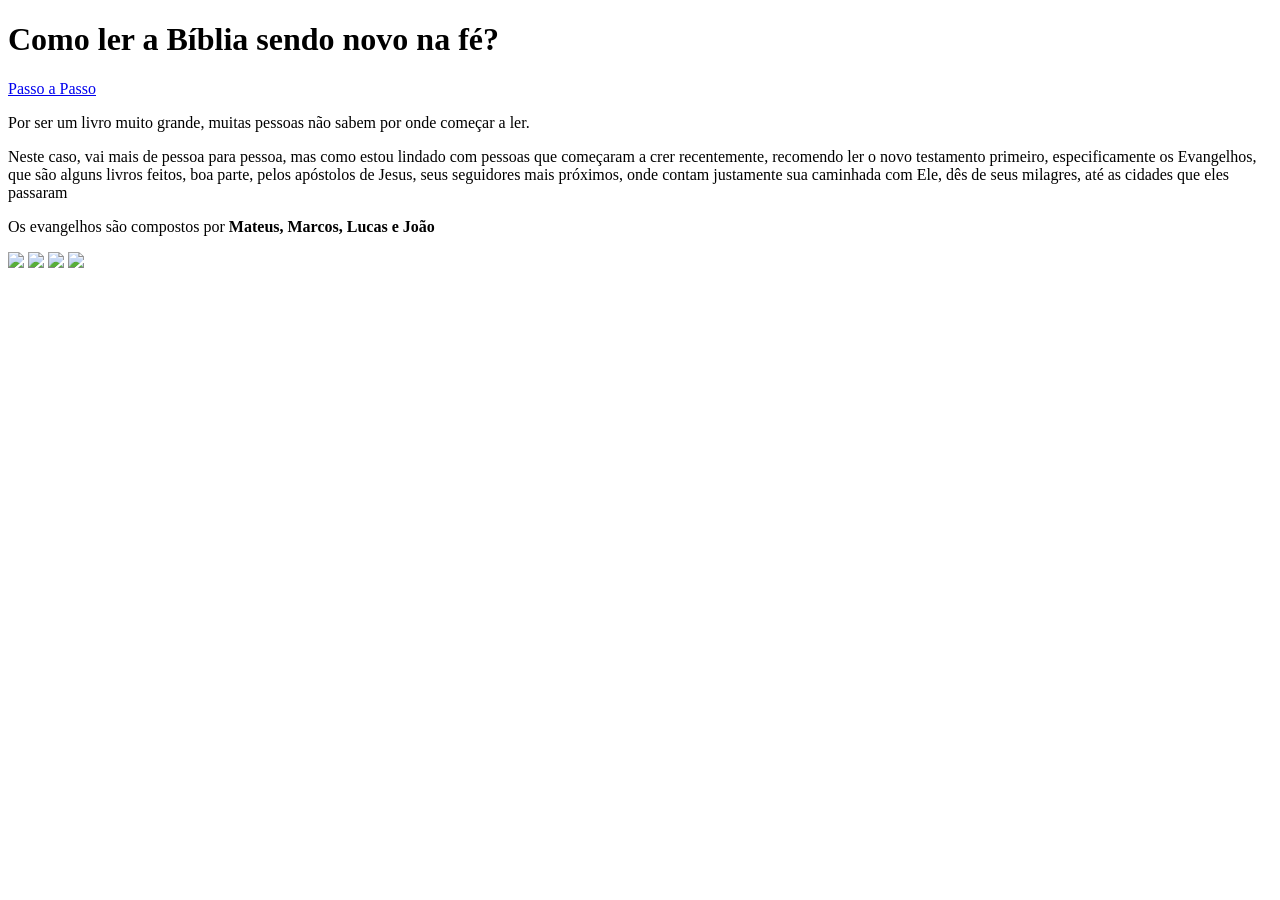
==== biblia.html @ 916da2da "Add files via upload locais de explicações básicas sobre a bíblia, como andar com Deus quer, sobre c" ====
<!DOCTYPE html>
<html lang="pt-br">
<head>
    <meta charset="UTF-8">
    <meta name="viewport" content="width=device-width, initial-scale=1.0">
    <title>Site Cristão</title>
    <link rel="stylesheet" href="css/style.css">
</head>
<body>
    <h1>Como ler a Bíblia sendo novo na fé?</h1>
    <a href="passos.html">Passo a Passo</a>

    <p>Por ser um livro muito grande, muitas pessoas não sabem por onde começar a ler.</p>
    <p>Neste caso, vai mais de pessoa para pessoa, mas como estou lindado com pessoas que começaram a crer recentemente, recomendo ler o novo testamento primeiro, especificamente os Evangelhos, que são alguns livros feitos, boa parte, pelos apóstolos de Jesus, seus seguidores mais próximos, onde contam justamente sua caminhada com Ele, dês de seus milagres, até as cidades que eles passaram</p>
    <p>Os evangelhos são compostos por <b>Mateus, Marcos, Lucas e João</b></p>
    <a href="https://www.bibliaonline.com.br/acf/mt"><img src="/imagens/mateus.png"  width="160"></a>

    <a href="https://www.bibliaonline.com.br/acf/mc"><img src="/imagens/marcos.jpg" width="94" ></a>

    <a href="https://www.bibliaonline.com.br/acf/lc"><img src="/imagens/lucas.webp" width="160"></a>

    <a href="https://www.bibliaonline.com.br/acf/jo"><img src="/imagens/joao.webp" width="120"></a>


</body>
</html>
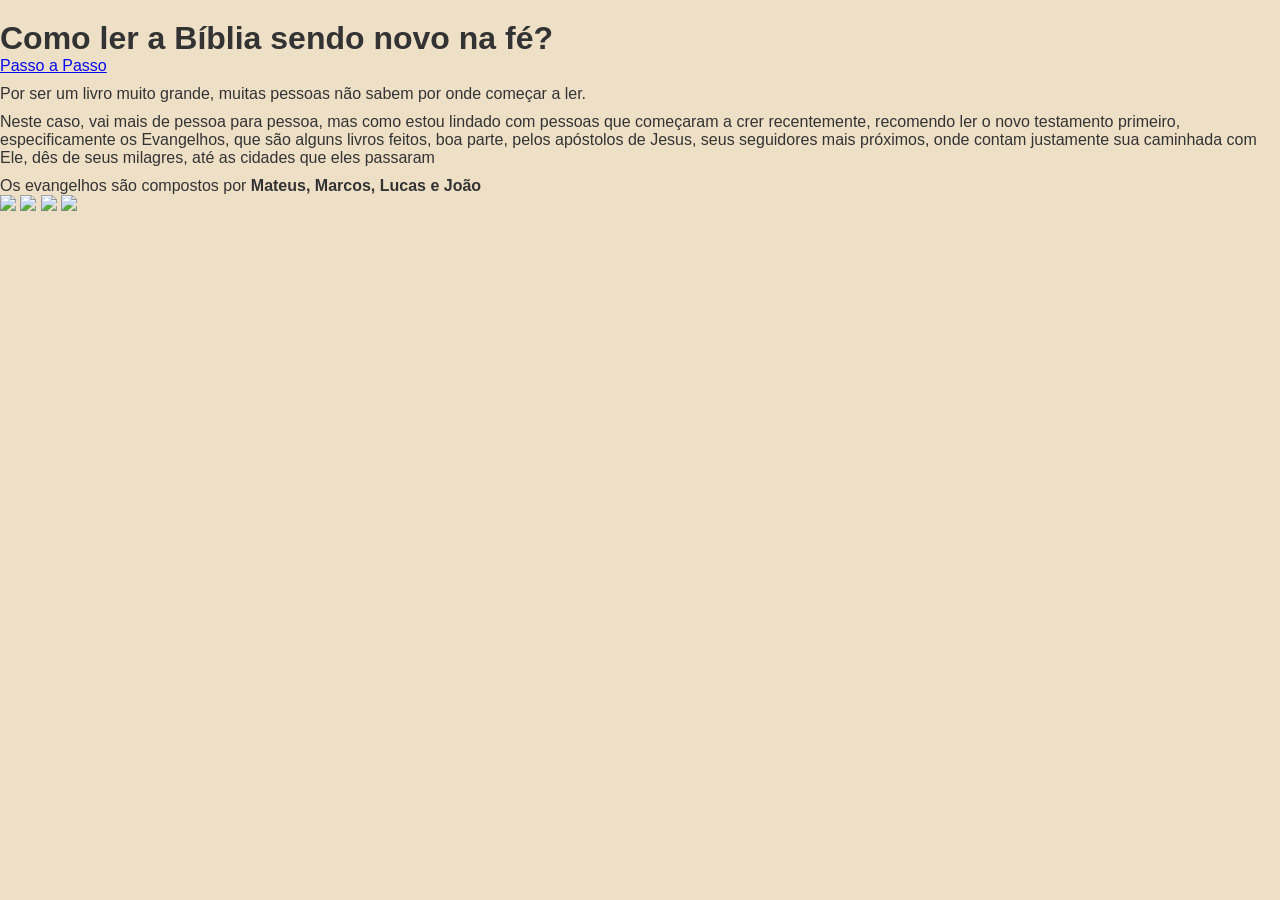
==== commit e5dceb54: "Fix HTML formatting issues in biblia.html" ====
--- a/biblia.html
+++ b/biblia.html
@@ -13,14 +13,14 @@
     <p>Por ser um livro muito grande, muitas pessoas não sabem por onde começar a ler.</p>
     <p>Neste caso, vai mais de pessoa para pessoa, mas como estou lindado com pessoas que começaram a crer recentemente, recomendo ler o novo testamento primeiro, especificamente os Evangelhos, que são alguns livros feitos, boa parte, pelos apóstolos de Jesus, seus seguidores mais próximos, onde contam justamente sua caminhada com Ele, dês de seus milagres, até as cidades que eles passaram</p>
     <p>Os evangelhos são compostos por <b>Mateus, Marcos, Lucas e João</b></p>
-    <a href="https://www.bibliaonline.com.br/acf/mt"><img src="/imagens/mateus.png"  width="160"></a>
+    <a href="https://www.bibliaonline.com.br/acf/mt"><img src="imagens/mateus.png"  width="160"></a>
 
-    <a href="https://www.bibliaonline.com.br/acf/mc"><img src="/imagens/marcos.jpg" width="94" ></a>
+    <a href="https://www.bibliaonline.com.br/acf/mc"><img src="imagens/marcos.jpg" width="94" ></a>
 
-    <a href="https://www.bibliaonline.com.br/acf/lc"><img src="/imagens/lucas.webp" width="160"></a>
+    <a href="https://www.bibliaonline.com.br/acf/lc"><img src="imagens/lucas.webp" width="160"></a>
 
-    <a href="https://www.bibliaonline.com.br/acf/jo"><img src="/imagens/joao.webp" width="120"></a>
+    <a href="https://www.bibliaonline.com.br/acf/jo"><img src="imagens/joao.webp" width="120"></a>
 
 
 </body>
-</html>+</html>
--- a/css/style.css
+++ b/css/style.css
@@ -0,0 +1,130 @@
+* { 
+margin: 0; 
+padding: 0; 
+border: 0;
+text-align: justify;
+} 
+body { 
+font-family: Arial, Helvetica, sans-serif; 
+background-color: #eee0c6; 
+color: #333; 
+} 
+p {
+   margin-top: 10px;
+   text-justify: distribute;
+   text-align:left;
+}
+
+.titulo{
+    text-align:end;
+}
+.header1{
+    display: flex;
+    flex-wrap: wrap;
+}
+a{
+color: #060af0;
+}
+.nav1 {
+    display: flex;
+    flex-direction:row-reverse;
+    position: relative;
+    top: -100px; 
+    
+/*margin-top: -100px;
+margin-bottom: 120px; */
+} 
+
+.sim, .nao, .meio {
+    text-align:left; text-indent: 20px;
+}
+
+.text {
+    margin: 14px;
+    width: 400px;
+    display: flex;
+    height: 30px;
+    border: 2px solid #111827;
+    flex-direction: column;
+}
+
+.header2 { 
+    font-size: larger;
+    height: 500px;
+    padding: 20px; 
+    text-align: center; 
+} 
+
+.button1, .button2{
+    margin-right: 20px;
+}
+.container{
+    display: inline-flex;
+    
+}
+
+.jesus-cruz{
+ width: 80px;
+ height: auto;
+}
+
+
+.text-passo, .text-sobre{
+    margin: 46px;
+}
+
+.h2{
+text-align: center;
+
+}
+
+.flexivel p{
+    
+    position: relative;
+    margin-top: 60px;
+    margin-right: 20px;
+}
+.flexivel .third-item p{
+    margin-top: 47px;
+}
+
+
+.flexivel {
+    display: flex;
+    margin-right: 20px;
+}
+
+section { 
+
+padding: 20px; 
+margin-bottom: 20px; 
+} 
+article { 
+background-color: #f9fafb; 
+padding: 15px; 
+margin-top: 15px; 
+border-left: 5px solid #1e3a8a; 
+} 
+
+footer { 
+
+background-color: #111827; 
+color: #fff; 
+padding: 10px; 
+}
+
+h1{
+    margin-top: 20px;
+}
+
+.leao{
+    background-image: url("/imagens/leao.avif");
+    
+}
+.jesus-bebe{
+    width: 150px;
+}
+
+.sectionDD{
+    background-color: #fff;
+}
